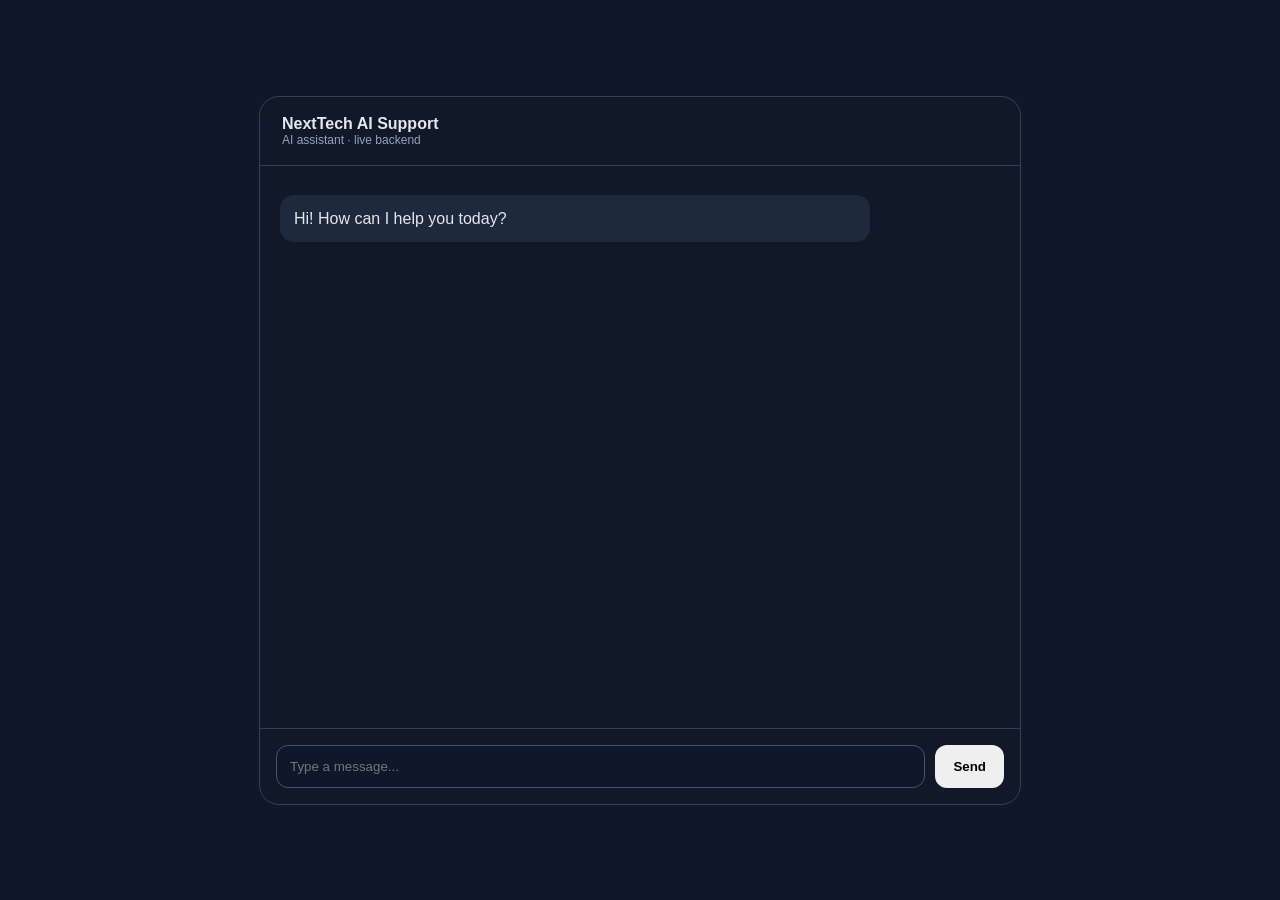
==== web/index.html @ a6e748de "Sprint 2: product UI, auth/RBAC, RAG, Docker and CI" ====
<!doctype html><html><head><meta charset="utf-8"><meta name="viewport" content="width=device-width,initial-scale=1"><title>NextTech AI Support</title><style>body{font-family:Arial,sans-serif;background:#0f172a;color:#e2e8f0;margin:0;display:grid;place-items:center;min-height:100vh}.app{width:min(760px,92vw);background:#111827;border:1px solid #334155;border-radius:20px;overflow:hidden}.head{padding:18px 22px;border-bottom:1px solid #334155}.msgs{height:58vh;overflow:auto;padding:20px}.m{padding:12px 14px;border-radius:14px;margin:9px 0;max-width:78%;line-height:1.45}.u{background:#2563eb;margin-left:auto}.b{background:#1e293b}.form{display:flex;gap:10px;padding:16px;border-top:1px solid #334155}.form input{flex:1;padding:13px;border-radius:12px;border:1px solid #475569;background:#0f172a;color:#fff}.form button{border:0;border-radius:12px;padding:0 18px;font-weight:700;cursor:pointer}</style></head><body><div class="app"><div class="head"><strong>NextTech AI Support</strong><div style="font-size:12px;color:#94a3b8">AI assistant · live backend</div></div><div id="msgs" class="msgs"><div class="m b">Hi! How can I help you today?</div></div><form id="form" class="form"><input id="input" placeholder="Type a message..." autocomplete="off"><button>Send</button></form></div><script>const id=localStorage.chatUser||('web-'+crypto.randomUUID());localStorage.chatUser=id;const msgs=document.getElementById('msgs');function add(t,c){const d=document.createElement('div');d.className='m '+c;d.textContent=t;msgs.appendChild(d);msgs.scrollTop=msgs.scrollHeight}document.getElementById('form').onsubmit=async e=>{e.preventDefault();const i=document.getElementById('input'),text=i.value.trim();if(!text)return;add(text,'u');i.value='';try{const r=await fetch('/webhook/web',{method:'POST',headers:{'content-type':'application/json'},body:JSON.stringify({channel:'web_chat',user_id:id,text})});const j=await r.json();add(j.reply||'Something went wrong.','b')}catch{add('Unable to reach support right now.','b')}};</script></body></html>
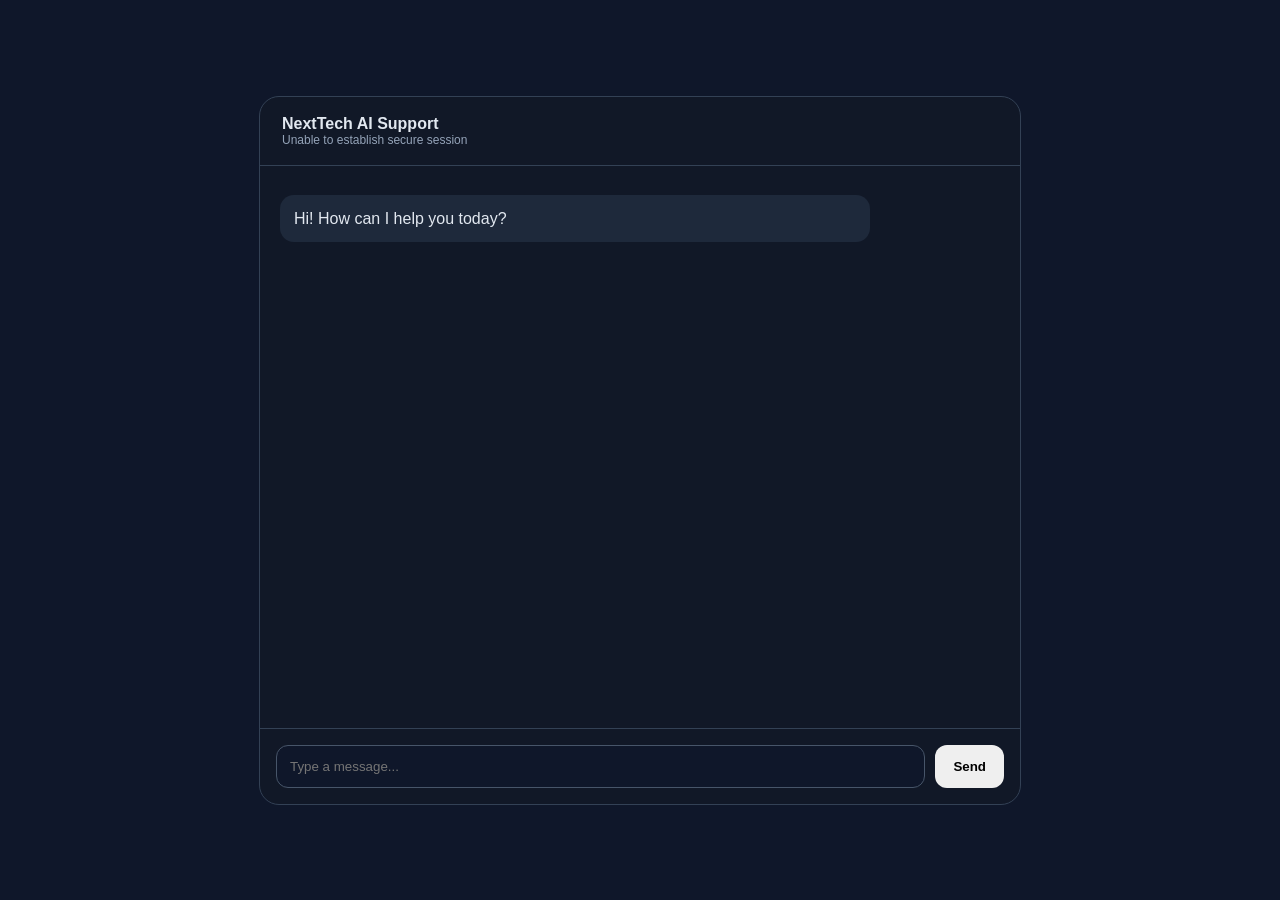
==== commit ce9550a6: "Use signed web sessions and SSE with polling fallback" ====
--- a/web/index.html
+++ b/web/index.html
@@ -1 +1 @@
-<!doctype html><html><head><meta charset="utf-8"><meta name="viewport" content="width=device-width,initial-scale=1"><title>NextTech AI Support</title><style>body{font-family:Arial,sans-serif;background:#0f172a;color:#e2e8f0;margin:0;display:grid;place-items:center;min-height:100vh}.app{width:min(760px,92vw);background:#111827;border:1px solid #334155;border-radius:20px;overflow:hidden}.head{padding:18px 22px;border-bottom:1px solid #334155}.msgs{height:58vh;overflow:auto;padding:20px}.m{padding:12px 14px;border-radius:14px;margin:9px 0;max-width:78%;line-height:1.45}.u{background:#2563eb;margin-left:auto}.b{background:#1e293b}.form{display:flex;gap:10px;padding:16px;border-top:1px solid #334155}.form input{flex:1;padding:13px;border-radius:12px;border:1px solid #475569;background:#0f172a;color:#fff}.form button{border:0;border-radius:12px;padding:0 18px;font-weight:700;cursor:pointer}</style></head><body><div class="app"><div class="head"><strong>NextTech AI Support</strong><div style="font-size:12px;color:#94a3b8">AI assistant · live backend</div></div><div id="msgs" class="msgs"><div class="m b">Hi! How can I help you today?</div></div><form id="form" class="form"><input id="input" placeholder="Type a message..." autocomplete="off"><button>Send</button></form></div><script>const id=localStorage.chatUser||('web-'+crypto.randomUUID());localStorage.chatUser=id;const msgs=document.getElementById('msgs');function add(t,c){const d=document.createElement('div');d.className='m '+c;d.textContent=t;msgs.appendChild(d);msgs.scrollTop=msgs.scrollHeight}document.getElementById('form').onsubmit=async e=>{e.preventDefault();const i=document.getElementById('input'),text=i.value.trim();if(!text)return;add(text,'u');i.value='';try{const r=await fetch('/webhook/web',{method:'POST',headers:{'content-type':'application/json'},body:JSON.stringify({channel:'web_chat',user_id:id,text})});const j=await r.json();add(j.reply||'Something went wrong.','b')}catch{add('Unable to reach support right now.','b')}};</script></body></html>+<!doctype html><html><head><meta charset="utf-8"><meta name="viewport" content="width=device-width,initial-scale=1"><title>NextTech AI Support</title><style>body{font-family:Arial,sans-serif;background:#0f172a;color:#e2e8f0;margin:0;display:grid;place-items:center;min-height:100vh}.app{width:min(760px,92vw);background:#111827;border:1px solid #334155;border-radius:20px;overflow:hidden}.head{padding:18px 22px;border-bottom:1px solid #334155}.msgs{height:58vh;overflow:auto;padding:20px}.m{padding:12px 14px;border-radius:14px;margin:9px 0;max-width:78%;line-height:1.45}.u{background:#2563eb;margin-left:auto}.b{background:#1e293b}.a{background:#14532d}.form{display:flex;gap:10px;padding:16px;border-top:1px solid #334155}.form input{flex:1;padding:13px;border-radius:12px;border:1px solid #475569;background:#0f172a;color:#fff}.form button{border:0;border-radius:12px;padding:0 18px;font-weight:700;cursor:pointer}.state{font-size:12px;color:#94a3b8}</style></head><body><div class="app"><div class="head"><strong>NextTech AI Support</strong><div id="state" class="state">AI assistant · secure live session</div></div><div id="msgs" class="msgs"><div class="m b">Hi! How can I help you today?</div></div><form id="form" class="form"><input id="input" placeholder="Type a message..." autocomplete="off"><button>Send</button></form></div><script>let id=localStorage.chatUser||'',token=localStorage.chatToken||'',session=localStorage.chatSession||'',seen=new Set(),events=null;const msgs=document.getElementById('msgs'),state=document.getElementById('state');function add(t,c,key){if(key&&seen.has(key))return;if(key)seen.add(key);const d=document.createElement('div');d.className='m '+c;d.textContent=t;msgs.appendChild(d);msgs.scrollTop=msgs.scrollHeight}async function ensureSession(){if(id&&token)return;const r=await fetch('/web/session',{method:'POST'});if(!r.ok)throw new Error('session');const j=await r.json();id=j.user_id;token=j.session_token;localStorage.chatUser=id;localStorage.chatToken=token}function connectEvents(){if(!session||!token)return;if(events)events.close();const url='/web/conversations/'+encodeURIComponent(session)+'/events?user_id='+encodeURIComponent(id)+'&session_token='+encodeURIComponent(token);events=new EventSource(url);events.addEventListener('message',e=>{const m=JSON.parse(e.data);if(m.role==='agent')add(m.text,'a',m.id)});events.onerror=()=>{state.textContent='Live reconnecting…'}}document.getElementById('form').onsubmit=async e=>{e.preventDefault();const i=document.getElementById('input'),text=i.value.trim();if(!text)return;add(text,'u');i.value='';try{await ensureSession();const r=await fetch('/webhook/web',{method:'POST',headers:{'content-type':'application/json','x-web-session':token},body:JSON.stringify({channel:'web_chat',user_id:id,text})});const j=await r.json();if(!r.ok)throw new Error(j.detail||'request');session=j.session_id;token=j.session_token||token;localStorage.chatSession=session;localStorage.chatToken=token;state.textContent=j.conversation_status==='WAITING_FOR_AGENT'?'Waiting for a human agent…':'AI assistant · secure live session';add(j.reply||'Something went wrong.','b');connectEvents()}catch{add('Unable to reach support right now.','b')}};async function poll(){if(!session||!token)return;try{const r=await fetch('/web/conversations/'+encodeURIComponent(session)+'/messages?user_id='+encodeURIComponent(id)+'&session_token='+encodeURIComponent(token));if(!r.ok)return;const data=await r.json();for(const m of data){if(m.role==='agent')add(m.text,'a',m.id)}}catch{}}(async()=>{try{await ensureSession();connectEvents();poll()}catch{state.textContent='Unable to establish secure session'}})();setInterval(()=>{if(!events||events.readyState===EventSource.CLOSED)poll()},5000);</script></body></html>
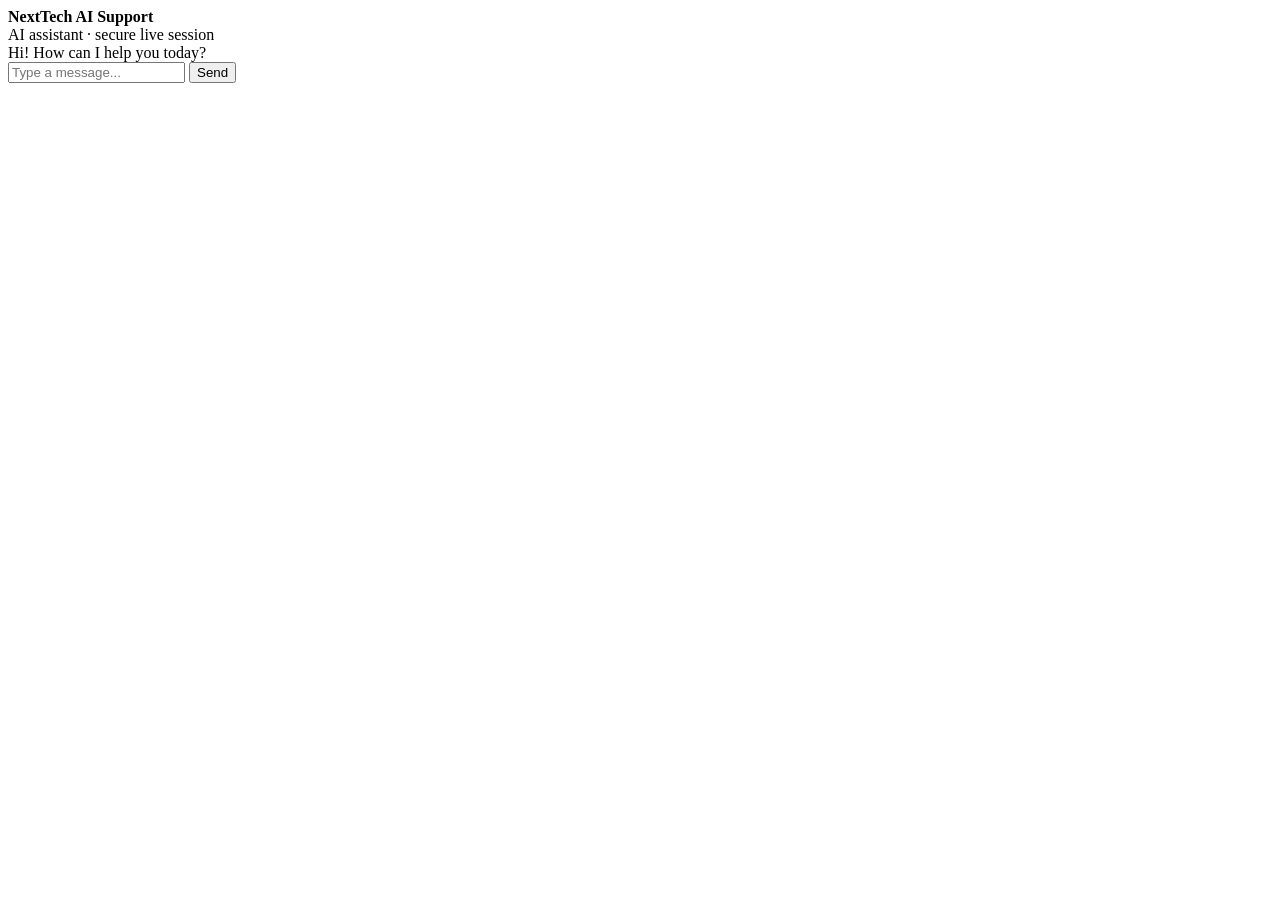
==== commit b0d8fc78: "Move web chat assets out of inline HTML for CSP" ====
--- a/web/index.html
+++ b/web/index.html
@@ -1 +1,25 @@
-<!doctype html><html><head><meta charset="utf-8"><meta name="viewport" content="width=device-width,initial-scale=1"><title>NextTech AI Support</title><style>body{font-family:Arial,sans-serif;background:#0f172a;color:#e2e8f0;margin:0;display:grid;place-items:center;min-height:100vh}.app{width:min(760px,92vw);background:#111827;border:1px solid #334155;border-radius:20px;overflow:hidden}.head{padding:18px 22px;border-bottom:1px solid #334155}.msgs{height:58vh;overflow:auto;padding:20px}.m{padding:12px 14px;border-radius:14px;margin:9px 0;max-width:78%;line-height:1.45}.u{background:#2563eb;margin-left:auto}.b{background:#1e293b}.a{background:#14532d}.form{display:flex;gap:10px;padding:16px;border-top:1px solid #334155}.form input{flex:1;padding:13px;border-radius:12px;border:1px solid #475569;background:#0f172a;color:#fff}.form button{border:0;border-radius:12px;padding:0 18px;font-weight:700;cursor:pointer}.state{font-size:12px;color:#94a3b8}</style></head><body><div class="app"><div class="head"><strong>NextTech AI Support</strong><div id="state" class="state">AI assistant · secure live session</div></div><div id="msgs" class="msgs"><div class="m b">Hi! How can I help you today?</div></div><form id="form" class="form"><input id="input" placeholder="Type a message..." autocomplete="off"><button>Send</button></form></div><script>let id=localStorage.chatUser||'',token=localStorage.chatToken||'',session=localStorage.chatSession||'',seen=new Set(),events=null;const msgs=document.getElementById('msgs'),state=document.getElementById('state');function add(t,c,key){if(key&&seen.has(key))return;if(key)seen.add(key);const d=document.createElement('div');d.className='m '+c;d.textContent=t;msgs.appendChild(d);msgs.scrollTop=msgs.scrollHeight}async function ensureSession(){if(id&&token)return;const r=await fetch('/web/session',{method:'POST'});if(!r.ok)throw new Error('session');const j=await r.json();id=j.user_id;token=j.session_token;localStorage.chatUser=id;localStorage.chatToken=token}function connectEvents(){if(!session||!token)return;if(events)events.close();const url='/web/conversations/'+encodeURIComponent(session)+'/events?user_id='+encodeURIComponent(id)+'&session_token='+encodeURIComponent(token);events=new EventSource(url);events.addEventListener('message',e=>{const m=JSON.parse(e.data);if(m.role==='agent')add(m.text,'a',m.id)});events.onerror=()=>{state.textContent='Live reconnecting…'}}document.getElementById('form').onsubmit=async e=>{e.preventDefault();const i=document.getElementById('input'),text=i.value.trim();if(!text)return;add(text,'u');i.value='';try{await ensureSession();const r=await fetch('/webhook/web',{method:'POST',headers:{'content-type':'application/json','x-web-session':token},body:JSON.stringify({channel:'web_chat',user_id:id,text})});const j=await r.json();if(!r.ok)throw new Error(j.detail||'request');session=j.session_id;token=j.session_token||token;localStorage.chatSession=session;localStorage.chatToken=token;state.textContent=j.conversation_status==='WAITING_FOR_AGENT'?'Waiting for a human agent…':'AI assistant · secure live session';add(j.reply||'Something went wrong.','b');connectEvents()}catch{add('Unable to reach support right now.','b')}};async function poll(){if(!session||!token)return;try{const r=await fetch('/web/conversations/'+encodeURIComponent(session)+'/messages?user_id='+encodeURIComponent(id)+'&session_token='+encodeURIComponent(token));if(!r.ok)return;const data=await r.json();for(const m of data){if(m.role==='agent')add(m.text,'a',m.id)}}catch{}}(async()=>{try{await ensureSession();connectEvents();poll()}catch{state.textContent='Unable to establish secure session'}})();setInterval(()=>{if(!events||events.readyState===EventSource.CLOSED)poll()},5000);</script></body></html>+<!doctype html>
+<html lang="en">
+<head>
+  <meta charset="utf-8">
+  <meta name="viewport" content="width=device-width,initial-scale=1">
+  <title>NextTech AI Support</title>
+  <link rel="stylesheet" href="/web/app.css">
+</head>
+<body>
+  <div class="app">
+    <div class="head">
+      <strong>NextTech AI Support</strong>
+      <div id="state" class="state">AI assistant · secure live session</div>
+    </div>
+    <div id="msgs" class="msgs">
+      <div class="m b">Hi! How can I help you today?</div>
+    </div>
+    <form id="form" class="form">
+      <input id="input" placeholder="Type a message..." autocomplete="off">
+      <button>Send</button>
+    </form>
+  </div>
+  <script src="/web/app.js" defer></script>
+</body>
+</html>
